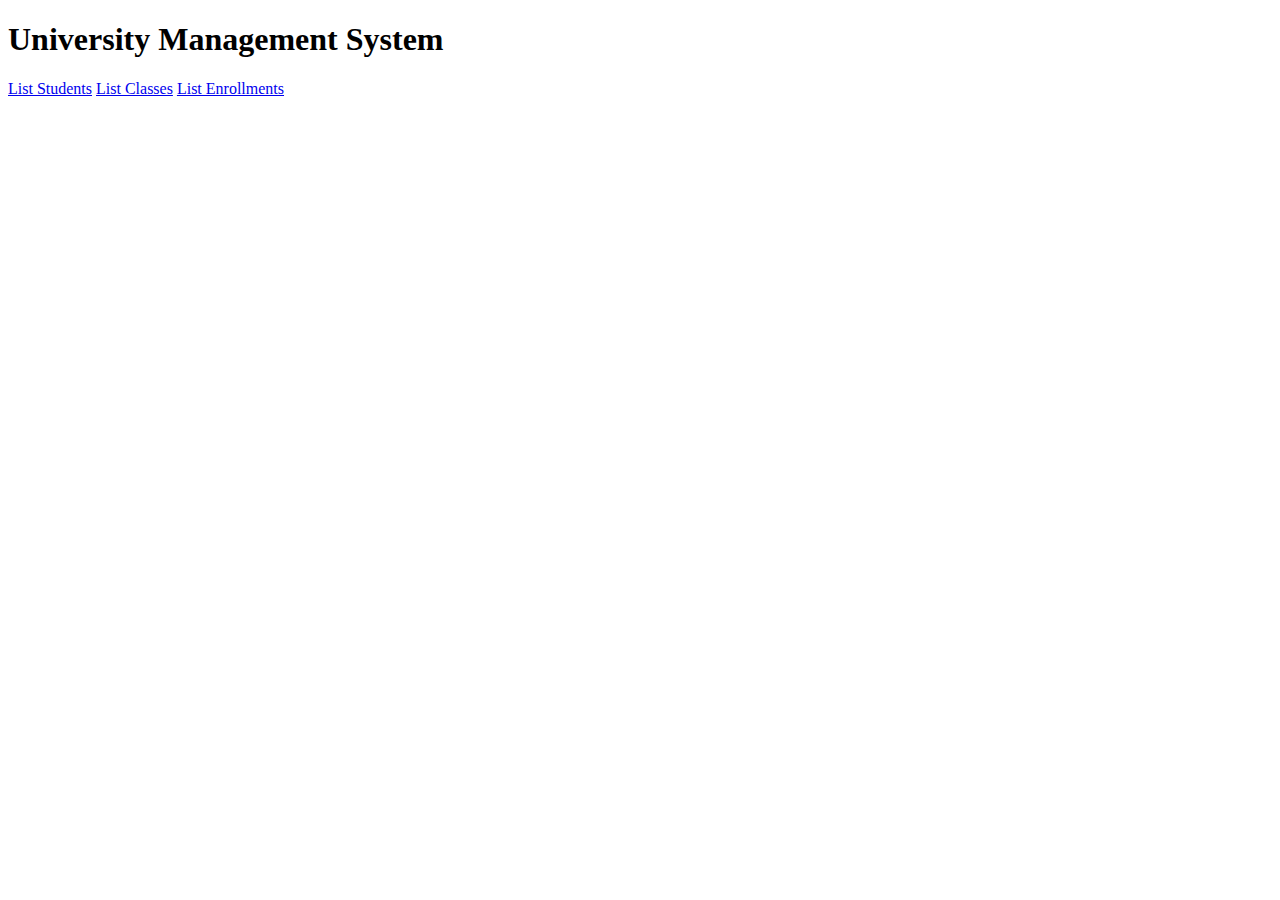
==== IntensiveCourse/Lesson4/app/src/main/webapp/index.html @ a4231b96 "test commit" ====
<!DOCTYPE html>
<html>

<head>
    <title>Index</title>
</head>

<body>
    <h1>University Management System</h1>
    <a href="/app/students">List Students</a>
    <a href="/app/classes">List Classes</a>
    <a href="/app/enrollments">List Enrollments</a>
</body>

</html>
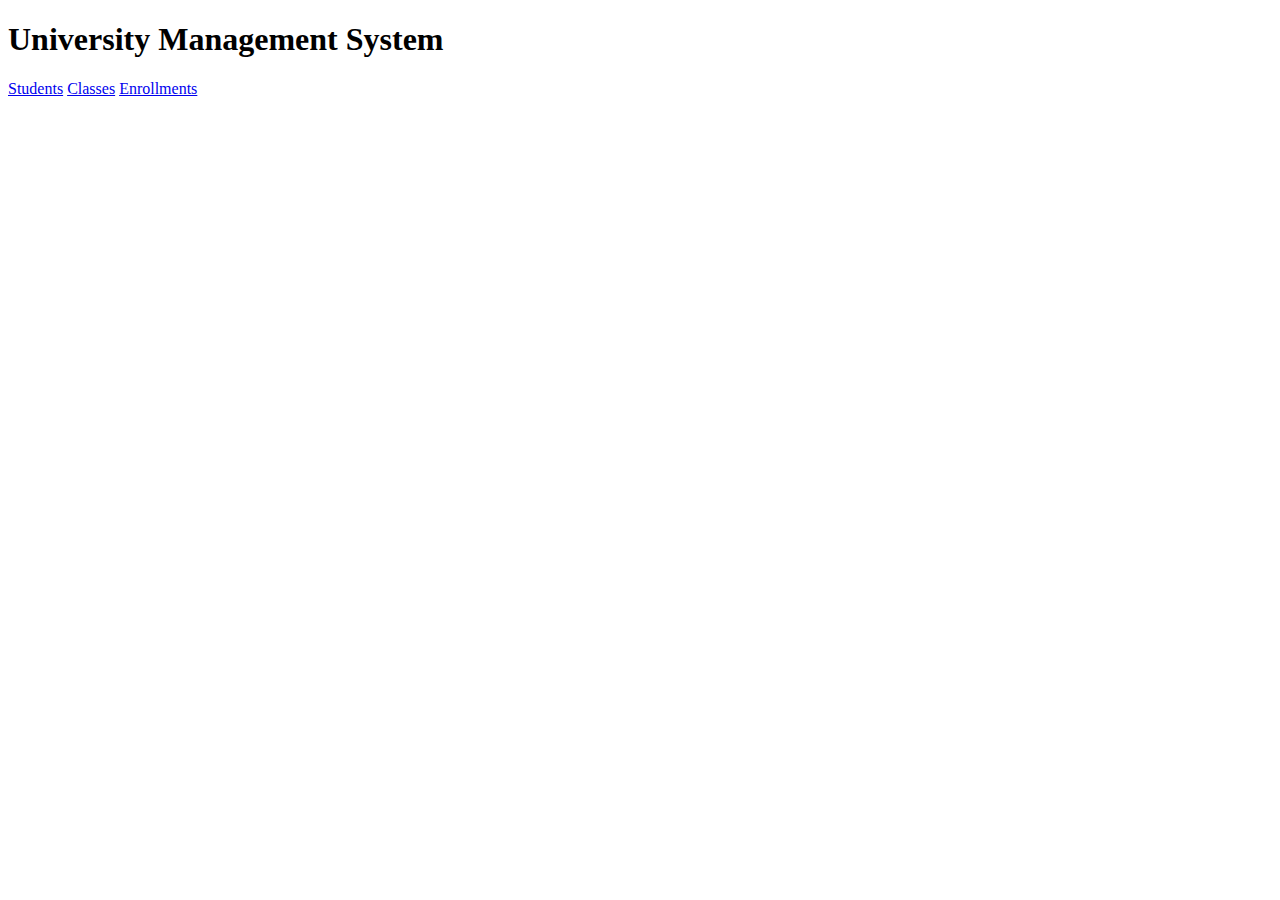
==== commit 4078865a: "test change" ====
--- a/IntensiveCourse/Lesson4/app/src/main/webapp/index.html
+++ b/IntensiveCourse/Lesson4/app/src/main/webapp/index.html
@@ -7,9 +7,9 @@
 
 <body>
     <h1>University Management System</h1>
-    <a href="/app/students">List Students</a>
-    <a href="/app/classes">List Classes</a>
-    <a href="/app/enrollments">List Enrollments</a>
+    <a href="/app/students">Students</a>
+    <a href="/app/classes">Classes</a>
+    <a href="/app/enrollments">Enrollments</a>
 </body>
 
 </html>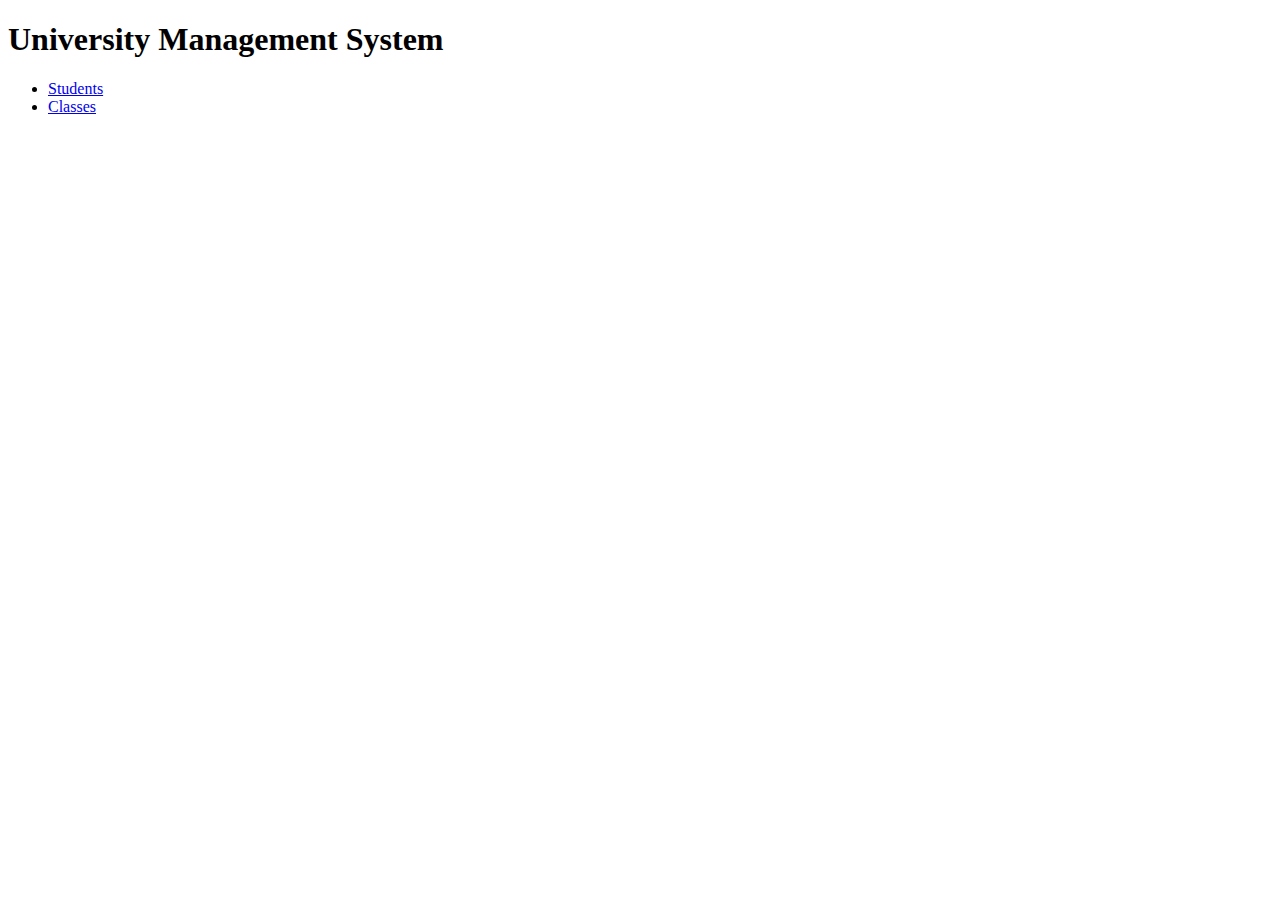
==== commit 233231b1: "added many to many mapping" ====
--- a/IntensiveCourse/Lesson4/app/src/main/webapp/index.html
+++ b/IntensiveCourse/Lesson4/app/src/main/webapp/index.html
@@ -7,9 +7,14 @@
 
 <body>
     <h1>University Management System</h1>
-    <a href="/app/students">Students</a>
-    <a href="/app/classes">Classes</a>
-    <a href="/app/enrollments">Enrollments</a>
+    <ul>
+        <li>
+            <a href="/app/students">Students</a>
+        </li>
+        <li>
+            <a href="/app/classes">Classes</a>
+        </li>
+    </ul>
 </body>
 
 </html>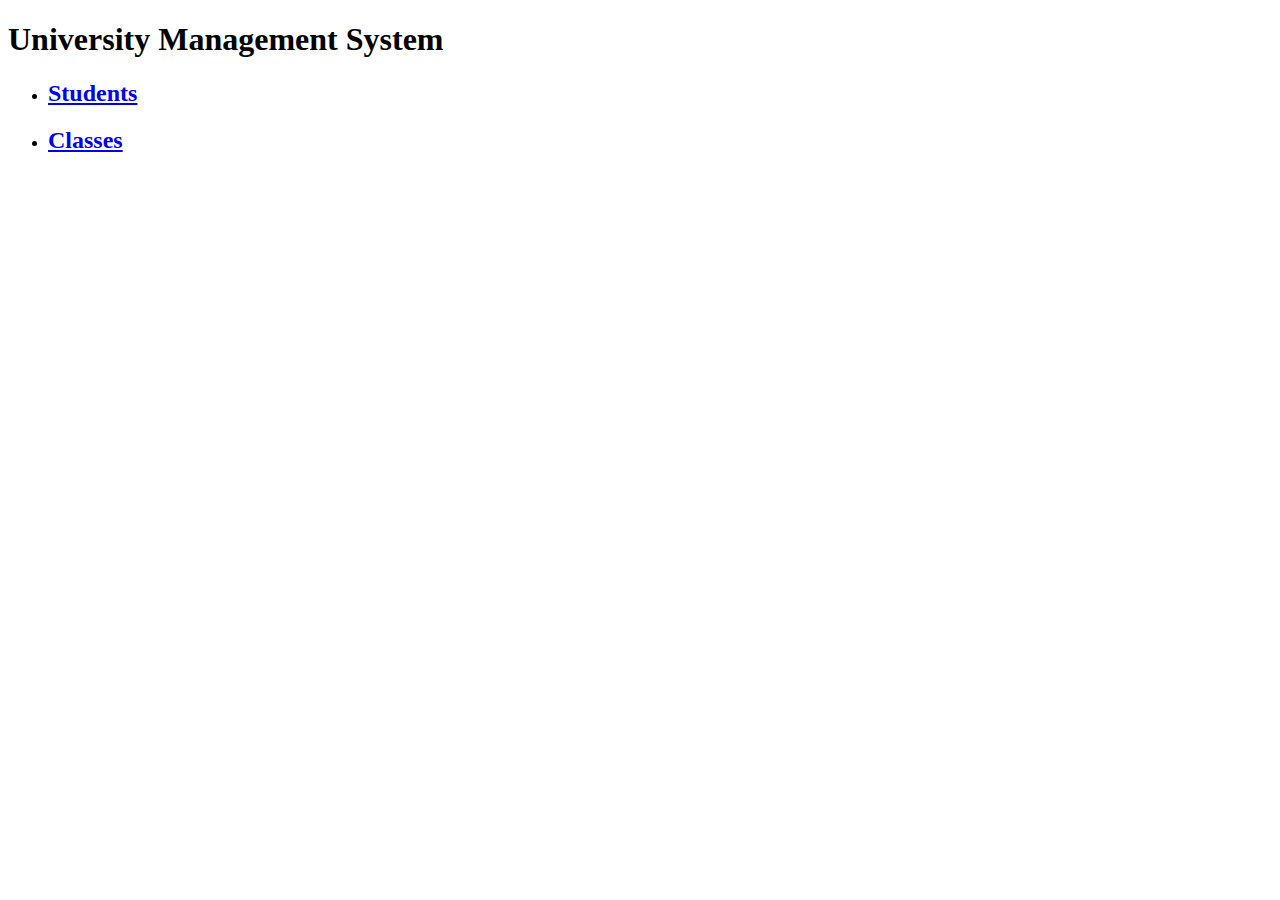
==== commit b4a30fb7: "added hyperlinks" ====
--- a/IntensiveCourse/Lesson4/app/src/main/webapp/index.html
+++ b/IntensiveCourse/Lesson4/app/src/main/webapp/index.html
@@ -9,10 +9,10 @@
     <h1>University Management System</h1>
     <ul>
         <li>
-            <a href="/app/students">Students</a>
+            <h2><a href="/app/students">Students</a></h2>
         </li>
         <li>
-            <a href="/app/classes">Classes</a>
+            <h2><a href="/app/classes">Classes</a></h2>
         </li>
     </ul>
 </body>
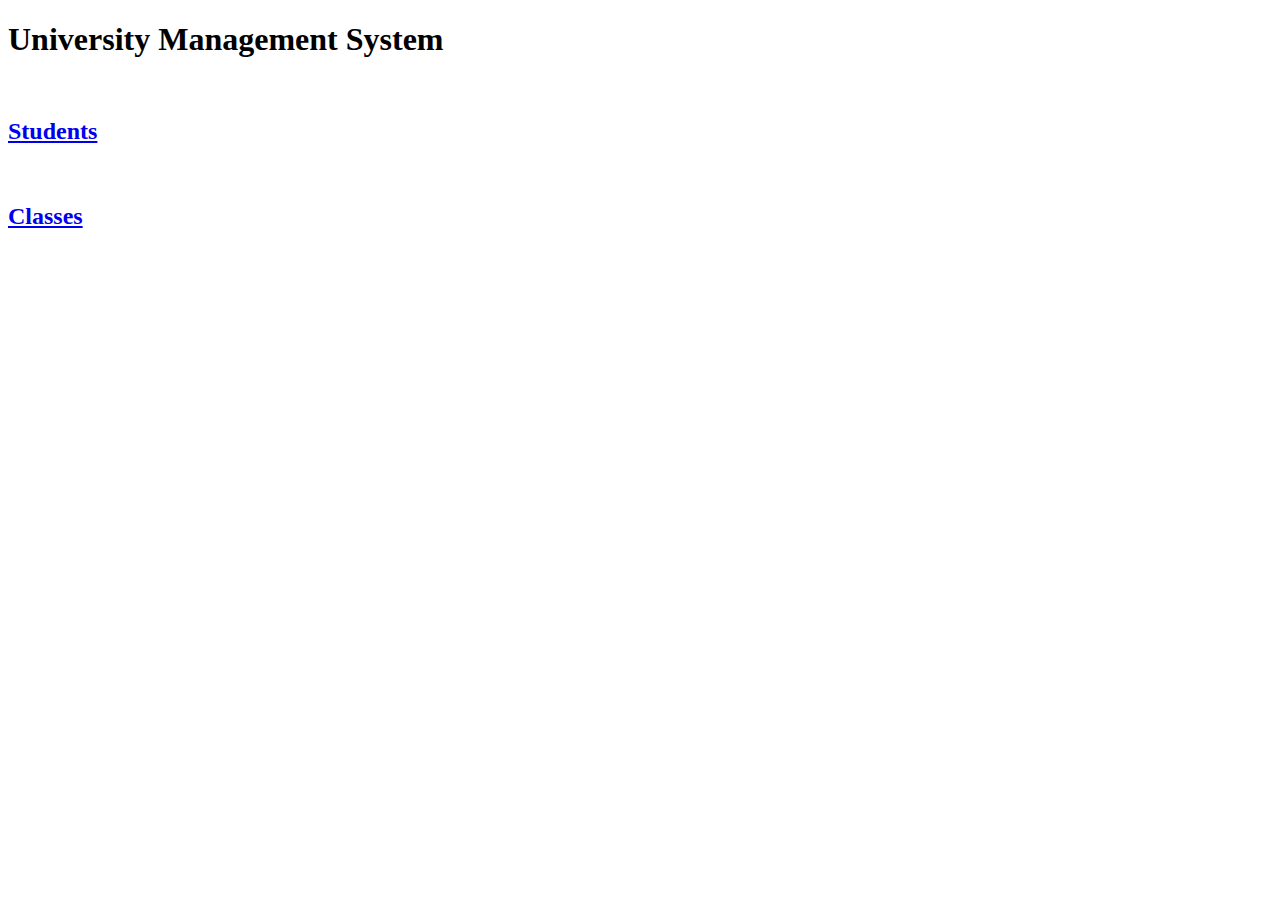
==== commit 673ebc99: "changed index" ====
--- a/IntensiveCourse/Lesson4/app/src/main/webapp/index.html
+++ b/IntensiveCourse/Lesson4/app/src/main/webapp/index.html
@@ -7,14 +7,10 @@
 
 <body>
     <h1>University Management System</h1>
-    <ul>
-        <li>
-            <h2><a href="/app/students">Students</a></h2>
-        </li>
-        <li>
-            <h2><a href="/app/classes">Classes</a></h2>
-        </li>
-    </ul>
+    <br>
+    <h2><a href="/app/students">Students</a></h2>
+    <br>
+    <h2><a href="/app/classes">Classes</a></h2>
 </body>
 
 </html>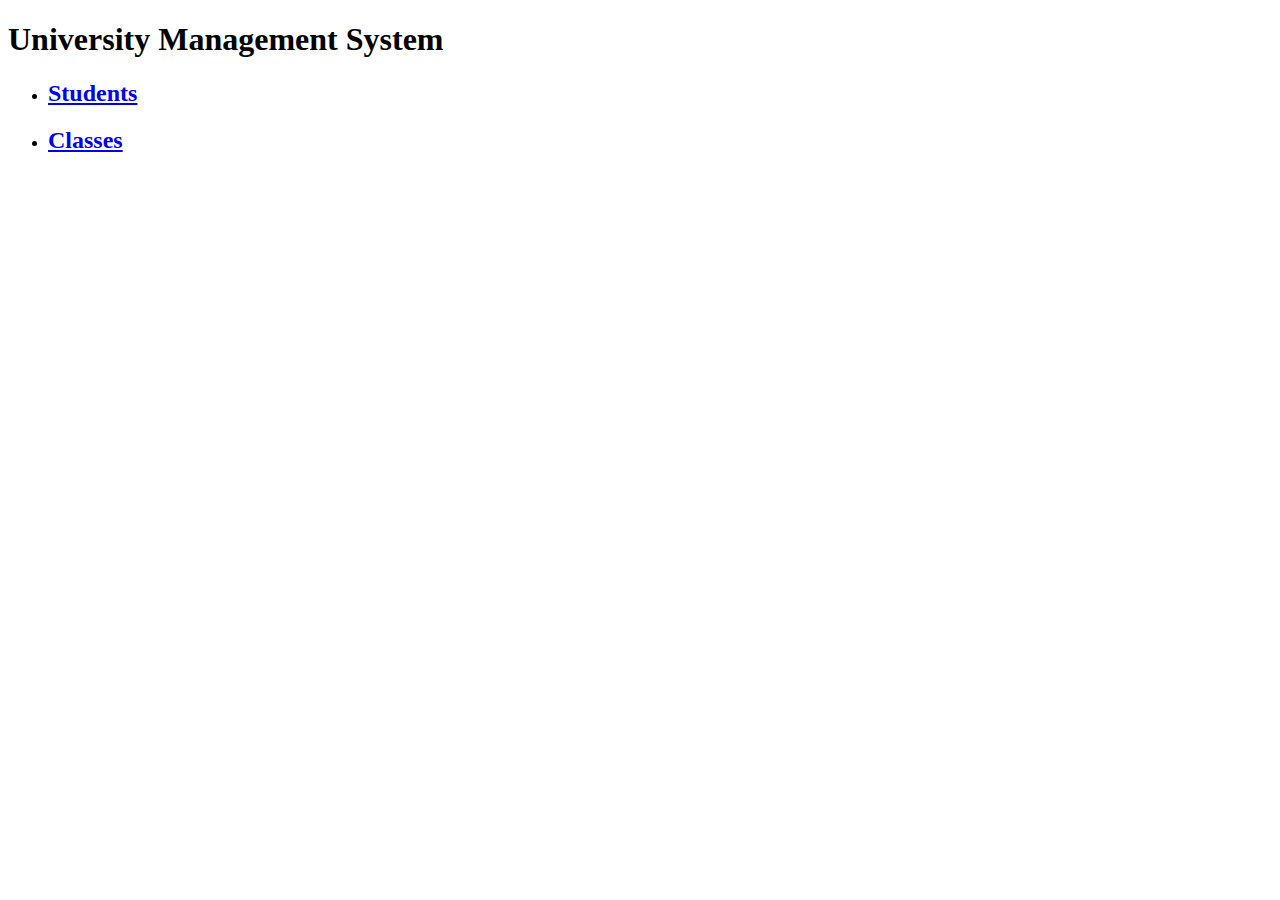
==== commit 01580a68: "edited index" ====
--- a/IntensiveCourse/Lesson4/app/src/main/webapp/index.html
+++ b/IntensiveCourse/Lesson4/app/src/main/webapp/index.html
@@ -7,10 +7,14 @@
 
 <body>
     <h1>University Management System</h1>
-    <br>
-    <h2><a href="/app/students">Students</a></h2>
-    <br>
-    <h2><a href="/app/classes">Classes</a></h2>
+    <ul>
+        <li>
+            <h2><a href="/app/students">Students</a></h2>
+        </li>
+        <li>
+            <h2><a href="/app/classes">Classes</a></h2>
+        </li>
+    </ul>
 </body>
 
 </html>